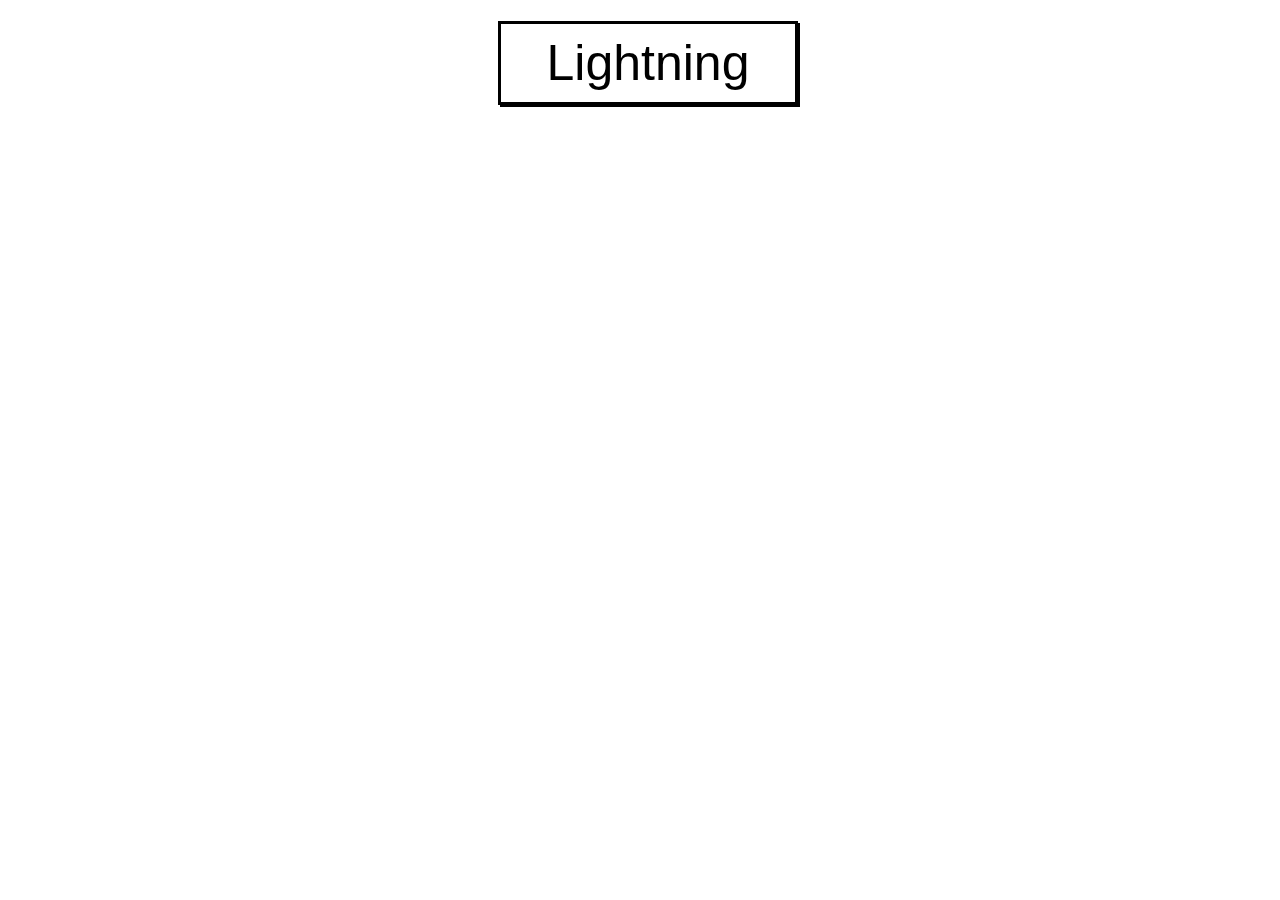
==== art.html @ a21428ea "infinity clickable + lightning" ====
<!DOCTYPE html>
<html lang="en">
<head>
    <meta charset="UTF-8">
    <meta name="viewport" content="width=device-width, initial-scale=1.0">
    <link rel="stylesheet" href="styles/index-styles.css">
    <title>Tools</title>
</head>
<body>
    <div class="category">
        <button type="button" onclick="location.href='lightning.html'"> Lightning </button>
    </div>



<!-- <div class="category">
    <h1>Movement</h1>
    <button type="button">tba</button>
</div> -->
</body>
</html>
---- styles/index-styles.css ----
html{
    font-family: "Varela Round", sans-serif;
    font-weight: 400;
    font-style: normal;
}
body{
    width: 100%;
    height: 100%;
    display:flex;
    flex-direction: column;
    justify-content: center;
    align-items: center;
}

.category{
    display:flex;
    flex-direction: column;
    justify-content: flex-start;
    align-items: center;
}

h1{
    text-decoration: underline;
    margin-top: 5vw;
}

button{
    font-size: 50px;
    width: 300px;
    padding: 10px 25px;
    background-color: white;
    box-shadow: 2px 2px black;
    border: solid black;
    margin-top:1vw;
    color: black;
}

@media screen and (orientation:portrait){
    button{
        font-size: 10vw;
    }
}

button:active{
    box-shadow: none;
    transform: translate(2px,2px);
}


#animation-container {
    margin-top: 20px; /* Add space above the canvas */
}
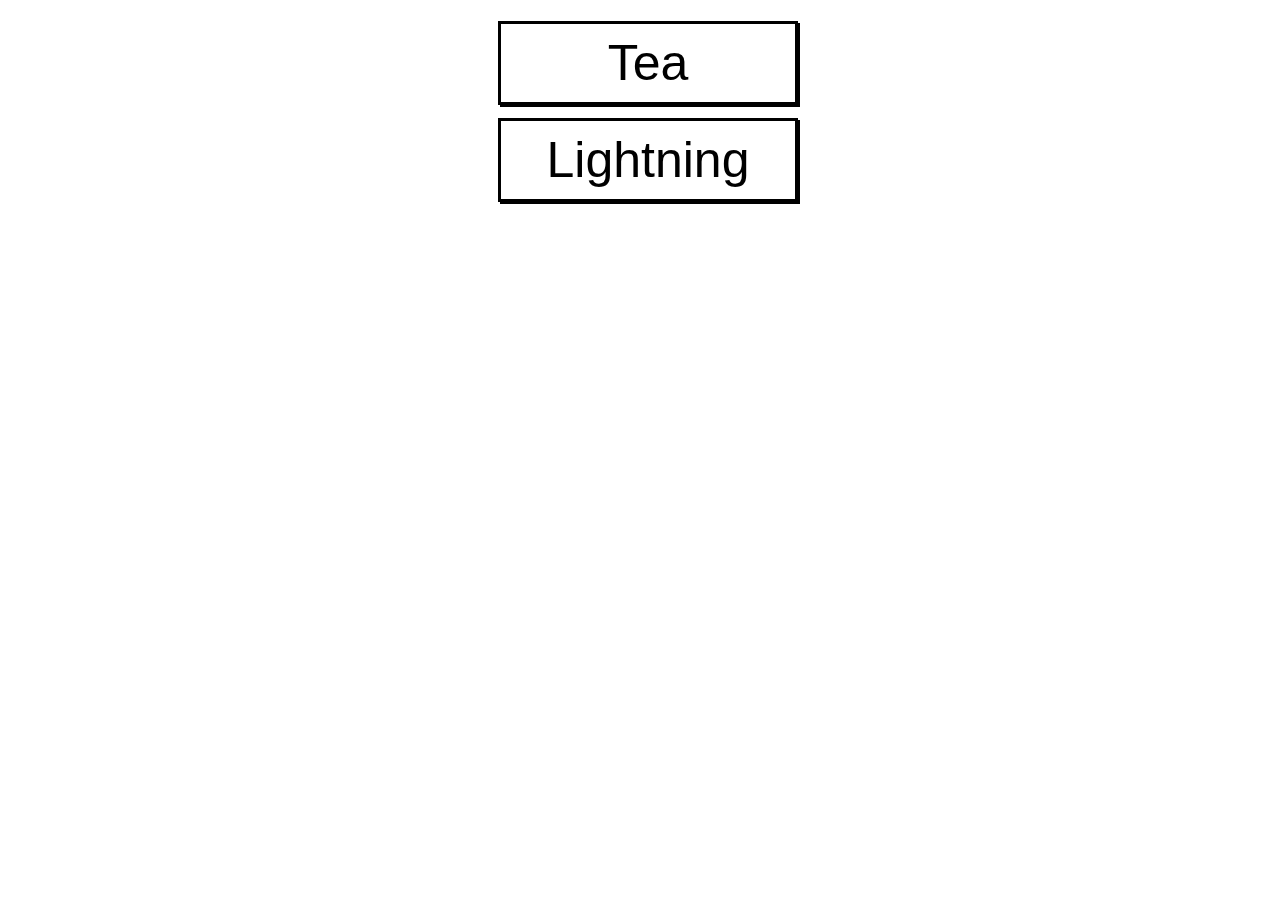
==== commit d1e221fb: "move tea to art" ====
--- a/art.html
+++ b/art.html
@@ -8,6 +8,7 @@
 </head>
 <body>
     <div class="category">
+        <button type="button" onclick="location.href='tea.html'"> Tea </button>
         <button type="button" onclick="location.href='lightning.html'"> Lightning </button>
     </div>
 
